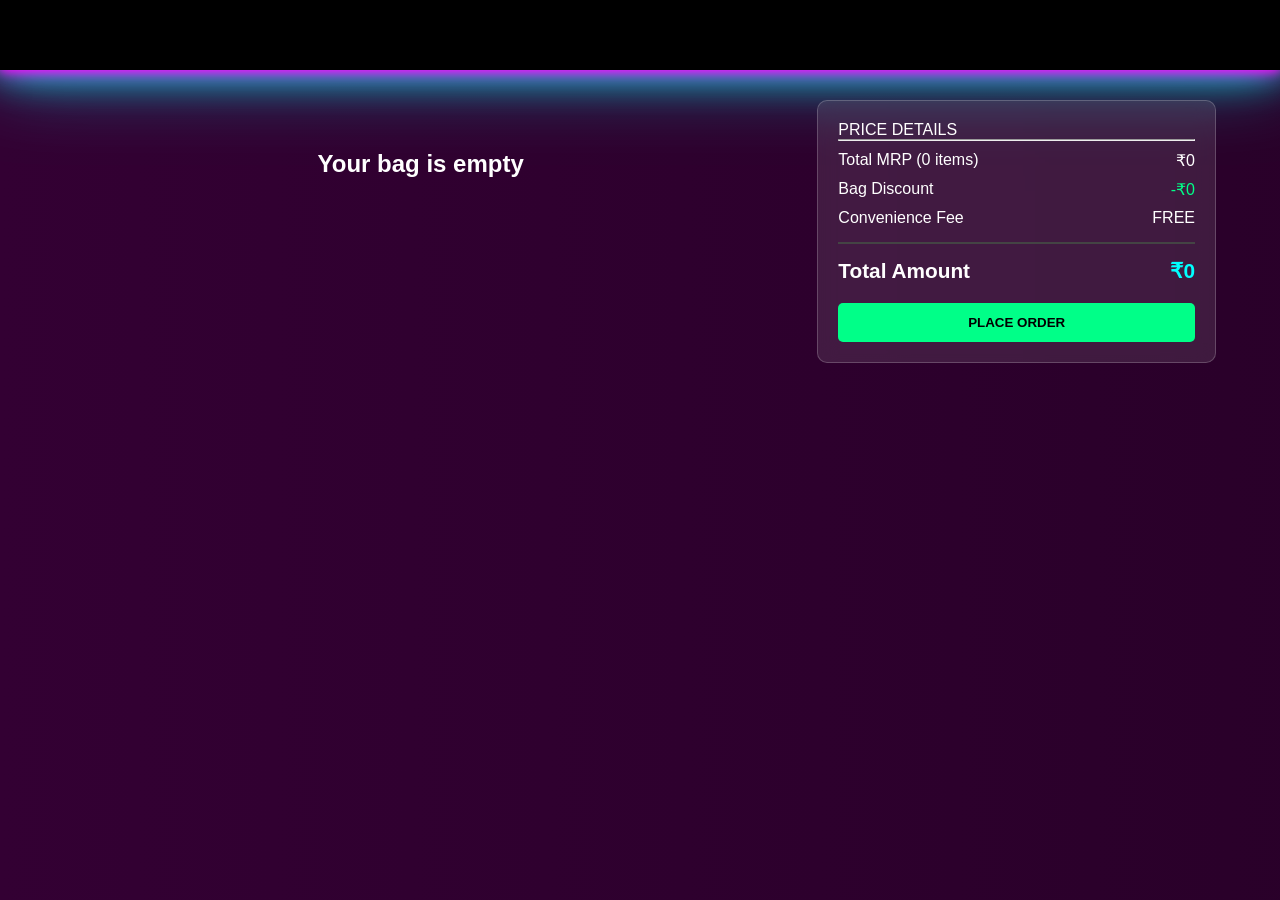
==== bag.html @ 0d401125 "updated" ====
<!DOCTYPE html>
<html lang="en">
<head>
    <title>Your Bag - Vora</title>
    <link rel="stylesheet" href="style.css">
    <link rel="stylesheet" href="https://fonts.googleapis.com/css2?family=Material+Symbols+Outlined" />
</head>
<body>
    <header id="header-placeholder"></header> <main class="bag-page">
        <div class="bag-layout">
            <div class="bag-left" id="bag-items-container">
                </div>

            <div class="bag-right">
                <div class="price-header">PRICE DETAILS</div>
                <hr>
                <div id="price-summary">
                    </div>
                <button class="btn-place-order">PLACE ORDER</button>
            </div>
        </div>
    </main>

    <script src="data.js"></script>
    <script src="cart.js"></script>
    <script src="bag.js"></script>
</body>
</html>
---- style.css ----
/* RESET *//* RESET */
* {
    margin: 0;
    padding: 0;
    box-sizing: border-box;
}

/* BODY */
body {
    font-family: 'Poppins', sans-serif;
    background: linear-gradient(270deg, #ff00ff, #00ffff, #1a001a, #330033);
    background-size: 800% 800%;
    animation: neonMove 12s ease infinite;
    color: white;
}

@keyframes neonMove {
    0% { background-position: 0% 50%; }
    50% { background-position: 100% 50%; }
    100% { background-position: 0% 50%; }
}

/* HEADER (GLASS EFFECT 🔥) */
/* 🔥 HEADER (PURE BLACK + NEON GLOW) */
header {
    display: flex;
    align-items: center;
    justify-content: space-between;
    padding: 0 40px;
    height: 70px;

    background: #000000;   
    
    
    backdrop-filter: none;

    /* 🔥 strong neon glow */
    box-shadow: 0 0 10px #ff00ff,
                0 0 20px #ff00ff,
                0 0 40px #00ffff,
                0 0 80px rgba(0,255,255,0.6);
}
/* LOGO */
.logo_home {
    width: 68px;
}

/* NAVBAR */
.nav_bar {
    display: flex;
    gap: 30px;
}

.nav_bar a {
    color: white;
    text-decoration: none;
    font-size: 14px;
    text-transform: uppercase;
    font-weight: 600;
    position: relative;
    transition: 0.3s;
}

/* NEW */
.nav_bar a sup {
    color: red;
    font-size: 10px;
}

/* NAV HOVER */
.nav_bar a:hover {
    color: #00ffff;
    text-shadow: 0 0 8px #00ffff;
}

/* UNDERLINE */
.nav_bar a::after {
    content: "";
    position: absolute;
    left: 0;
    bottom: -25px;
    width: 0%;
    height: 3px;
    background: #00ffff;
    box-shadow: 0 0 10px #00ffff;
    transition: 0.3s;
}

.nav_bar a:hover::after {
    width: 100%;
}

/* SEARCH BAR (GLASS STYLE) */
/* 🔍 SEARCH BAR (WHITE) */
.search_bar {
    display: flex;
    align-items: center;
    background: white;   /* ✅ pure white */
    border-radius: 25px;
    padding: 6px 12px;
    width: 30%;
    box-shadow: 0 0 8px rgba(255,255,255,0.6);
}

/* ICON */
.search_icon {
    color: black;   /* ✅ visible on white */
}

/* INPUT */
.search_input {
    border: none;
    outline: none;
    background: transparent;
    color: black;   /* ✅ text visible */
    margin-left: 8px;
    width: 100%;
}
/* ACTION BAR */
.action_bar {
    display: flex;
    gap: 30px;
}

.action_container {
    display: flex;
    flex-direction: column;
    align-items: center;
}

/* ACTION TEXT */
.action_bar a {
    color: white;
    text-decoration: none;
    font-size: 13px;
    position: relative;
}

/* ACTION HOVER */
.action_bar a:hover {
    color: #00ffff;
    text-shadow: 0 0 6px #00ffff;
}

/* ACTION UNDERLINE */
.action_bar a::after {
    content: "";
    position: absolute;
    bottom: -14px;
    left: 0;
    width: 0%;
    height: 3px;
    background: #00ffff;
    box-shadow: 0 0 8px #00ffff;
    transition: 0.3s;
}

.action_bar a:hover::after {
    width: 100%;
    margin-top: 3px;
    border-radius: 5px;
}
.action_container {
    position: relative;
}
.action_container {
    position: relative; /* This allows the badge to stick to the icon */
}

.bag-count {
    position: absolute;
    top: -5px;      /* Adjust these to move the red circle */
    right: 0px;
    background-color: #ff3f6c;
    color: white;
    font-size: 12px;
    font-weight: 700;
    border-radius: 50%;
    padding: 2px 5px;
    line-height: 1;
    display: none; /* Hidden by default, JS will show it */
}
/* Bag Page Layout */
.bag-page {
    padding: 30px 5%;
}

.bag-layout {
    display: flex;
    gap: 40px;
    align-items: flex-start;
}

.bag-left {
    flex: 2;
}

.bag-right {
    flex: 1;
    background: rgba(255, 255, 255, 0.1);
    backdrop-filter: blur(10px);
    padding: 20px;
    border-radius: 10px;
    border: 1px solid rgba(255, 255, 255, 0.2);
}

/* Individual Bag Item */
.bag-item-container {
    display: flex;
    background: rgba(0, 0, 0, 0.4);
    margin-bottom: 20px;
    padding: 15px;
    border-radius: 10px;
    position: relative;
}

.bag-item-left img {
    width: 120px;
    border-radius: 5px;
}

.bag-item-right {
    padding-left: 20px;
    flex-grow: 1;
}

/* Quantity Controls */
.quantity-controls {
    display: flex;
    align-items: center;
    gap: 15px;
    margin-top: 10px;
}

.qty-btn {
    background: #00ffff;
    border: none;
    width: 25px;
    height: 25px;
    border-radius: 5px;
    cursor: pointer;
    font-weight: bold;
}

/* Price Summary Styles */
.price-item {
    display: flex;
    justify-content: space-between;
    margin: 10px 0;
}

.total-amount {
    font-size: 18px;
    font-weight: bold;
    border-top: 1px solid white;
    padding-top: 10px;
    margin-top: 10px;
}

.btn-place-order {
    width: 100%;
    padding: 12px;
    background: #00ff88;
    border: none;
    border-radius: 5px;
    font-weight: bold;
    margin-top: 20px;
    cursor: pointer;
}
.banner_image {
    width: 100%;
    margin-top: 10px;
    border-radius: 10px;
}

/* 🔥 CATEGORY TITLE (BOLD + STYLISH) */
.category_container {
    margin: 25px auto;
    padding: 20px 40px;
    text-align: center;

    font-size: 28px;              /* 🔥 bigger */
    font-weight: 800;             /* 🔥 bold */
    letter-spacing: 3px;
    text-transform: uppercase;

    color: #ffffff;

    background: rgba(255,255,255,0.08);
    backdrop-filter: blur(12px);
    border-radius: 12px;

    width: fit-content;

    /* 🔥 neon glow */
    box-shadow: 0 0 10px #ff00ff,
                0 0 20px #00ffff;

    /* 🔥 smooth animation */
    transition: 0.3s;
}

/* ✨ HOVER EFFECT */
.category_container:hover {
    transform: scale(1.05);
    box-shadow: 0 0 15px #00ffff,
                0 0 30px #ff00ff;
}
/* CATEGORY */

/* ITEMS GRID (UPGRADED) */
/* 🔥 ITEMS GRID */
.items_container {
    display: grid;
    grid-template-columns: repeat(auto-fit, minmax(220px, 1fr));
    gap: 25px;
    padding: 30px;
}

/* 🔥 PRODUCT CARD */
.item_container {
    background: rgba(0, 0, 0, 0.6);
    border-radius: 12px;
    padding: 15px;
    backdrop-filter: blur(10px);
    transition: 0.3s;
}

/* CARD HOVER */
.item_container:hover {
    transform: translateY(-5px) scale(1.03);
    box-shadow: 0 0 15px #00ffff,
                0 0 30px #ff00ff;
}

/* IMAGE */
.item_image,
.sale_image {
    width: 100%;
    border-radius: 10px;
    margin-bottom: 10px;
}

/* RATING */
.rating {
    font-size: 13px;
    color: #00ffcc;
    margin-bottom: 5px;
}

/* BRAND */
.company_name {
    font-size: 14px;
    font-weight: 700;
    color: #ffffff;
}

/* PRODUCT NAME */
.item_name {
    font-size: 13px;
    color: #cccccc;
    margin: 4px 0 8px;
}

/* PRICE SECTION */
.price {
    display: flex;
    align-items: center;
    gap: 8px;
    margin-bottom: 10px;
}

/* CURRENT PRICE */
.current_price {
    font-size: 16px;
    font-weight: 700;
    color: #00ffff;
}

/* ORIGINAL PRICE (CUT) */
.original_price {
    font-size: 13px;
    color: gray;
    text-decoration: line-through; /* 🔥 CUT EFFECT */
}

/* DISCOUNT */
.discount {
    font-size: 13px;
    color: yellow;  /* 🔥 yellow with bracket */
    font-weight: 600;
}

/* BUTTON */
.btn-add-bag {
    width: 100%;
    margin-top: 12px;
    padding: 10px;

    background: #00ff88;   /* bright green */
    color: black;
    font-weight: 700;
    font-size: 14px;

    border: none;
    border-radius: 8px;

    cursor: pointer;
    transition: 0.3s ease;
}

/* 🔥 HOVER EFFECT */
.btn-add-bag:hover {
    background: #00ffaa;
    box-shadow: 0 0 10px #00ff88,
                0 0 20px #00ff88;
    transform: scale(1.05);
}

/* 🔥 CLICK EFFECT */
.btn-add-bag:active {
    background: #00cc66;
    box-shadow: 0 0 15px #00ff88,
                0 0 30px #00ff88;
    transform: scale(0.95);
}

.sale_image {
    width: 100%;
    padding: 10px;
    border-radius: 12px;

    background: rgba(255,255,255,0.08);
    backdrop-filter: blur(10px);

    transition: all 0.3s ease;
}

/* CARD HOVER */
.sale_image:hover {
    transform: translateY(-5px) scale(1.05);
    box-shadow: 0 0 15px #00ffff,
                0 0 30px #ff00ff;
}

/* FOOTER */
/* 🔥 FOOTER WITH TOP GLOW */
.footer_container {
    display: flex;
    justify-content: space-evenly;
    padding: 40px;
    background: #0f0f0f;

    /* 🔥 TOP GLOW */
    box-shadow: 0 -5px 15px #ff00ff,
                0 -10px 30px #00ffff;
}

/* FOOTER HEADINGS */
.footer_section h3,
.popular_searches h3 {
    color: red;
    text-shadow: 0 0 5px red;
}

.footer_section {
    display: flex;
    flex-direction: column;
    gap: 10px;
}

.footer_section a {
    color: white;
    text-decoration: none;
}

.footer_section a:hover {
    color: #00ffff;
}

/* POPULAR SEARCH */
.popular_searches {
    padding: 20px;
    background: #0f0f0f;
}

.popular_links {
    display: flex;
    flex-wrap: wrap;
    gap: 8px;
}

.popular_links a {
    color: white;
    text-decoration: none;
}

.popular_links a::after {
    content: "|";
    margin-left: 8px;
}

.popular_links a:last-child::after {
    content: "";
}

/* FOOTER BOTTOM */
.footer_bottom {
    text-align: center;
    padding: 15px;
    background: black;
    color: gray;
}



/* THEME BUTTON */
#themeToggle {
    padding: 8px 12px;
    border-radius: 20px;
    border: none;
    cursor: pointer;

    background: white;
    color: black;
    font-weight: bold;

    transition: 0.3s;
}

#themeToggle:hover {
    transform: scale(1.1);
}

/* 🌞 LIGHT MODE */
.light-mode {
    background: white !important;
    color: black !important;
}

/* REMOVE ALL GLOW IN LIGHT MODE */
.light-mode header,
.light-mode .category_container,
.light-mode .sale_image,
.light-mode .footer_container {
    box-shadow: none !important;
    background: white !important;
}

/* TEXT COLORS IN LIGHT MODE */
.light-mode a,
.light-mode .item_name,
.light-mode .company_name,
.light-mode .price {
    color: black !important;
}

/* BUTTON NORMAL IN LIGHT MODE */
.light-mode .btn-add-bag {
    background: black;
    color: white;
}
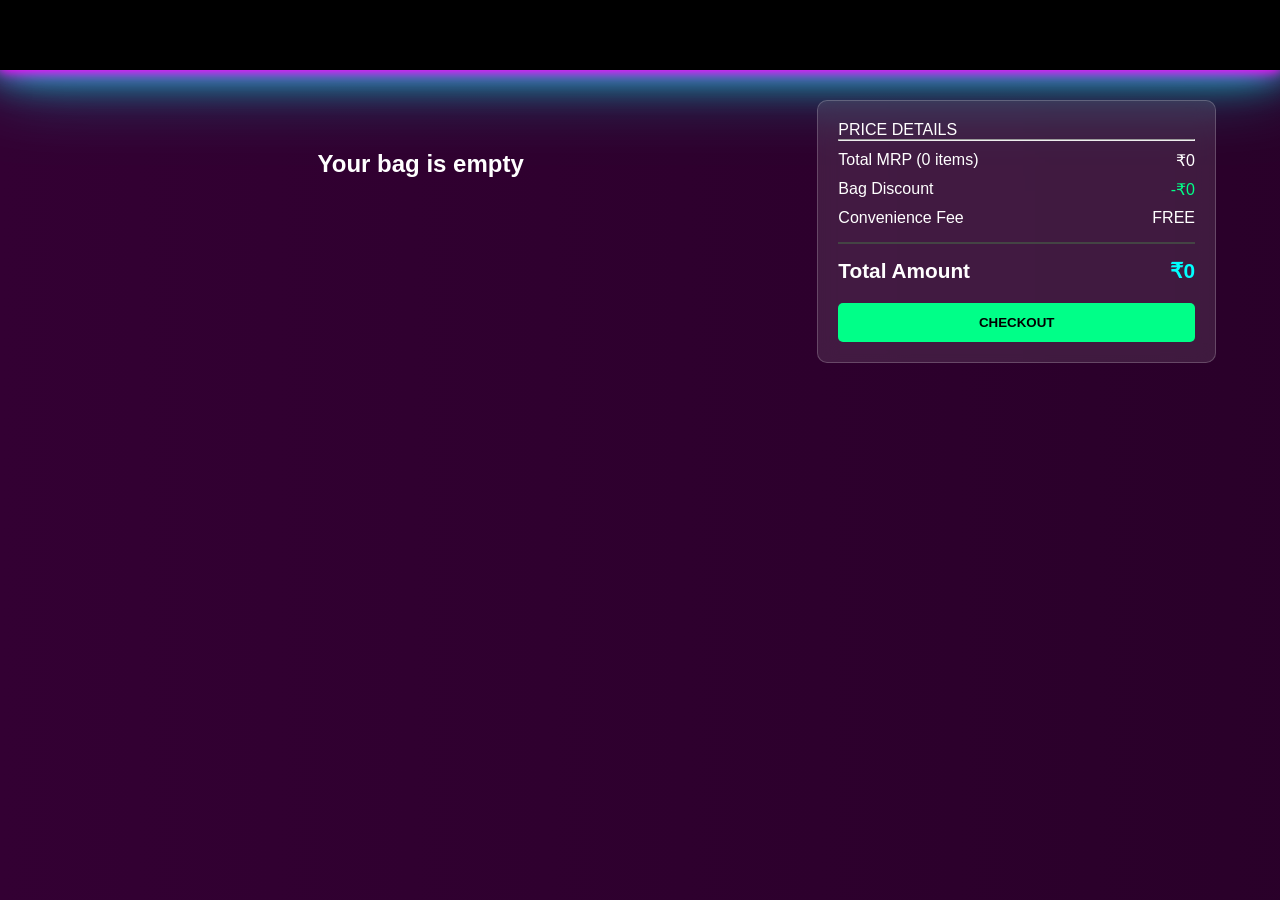
==== commit 0d4f77dc: "edit" ====
--- a/bag.html
+++ b/bag.html
@@ -16,7 +16,7 @@
                 <hr>
                 <div id="price-summary">
                     </div>
-                <button class="btn-place-order">PLACE ORDER</button>
+                <button class="btn-place-order" onclick="window.location.href='checkout.html'">CHECKOUT</button>
             </div>
         </div>
     </main>
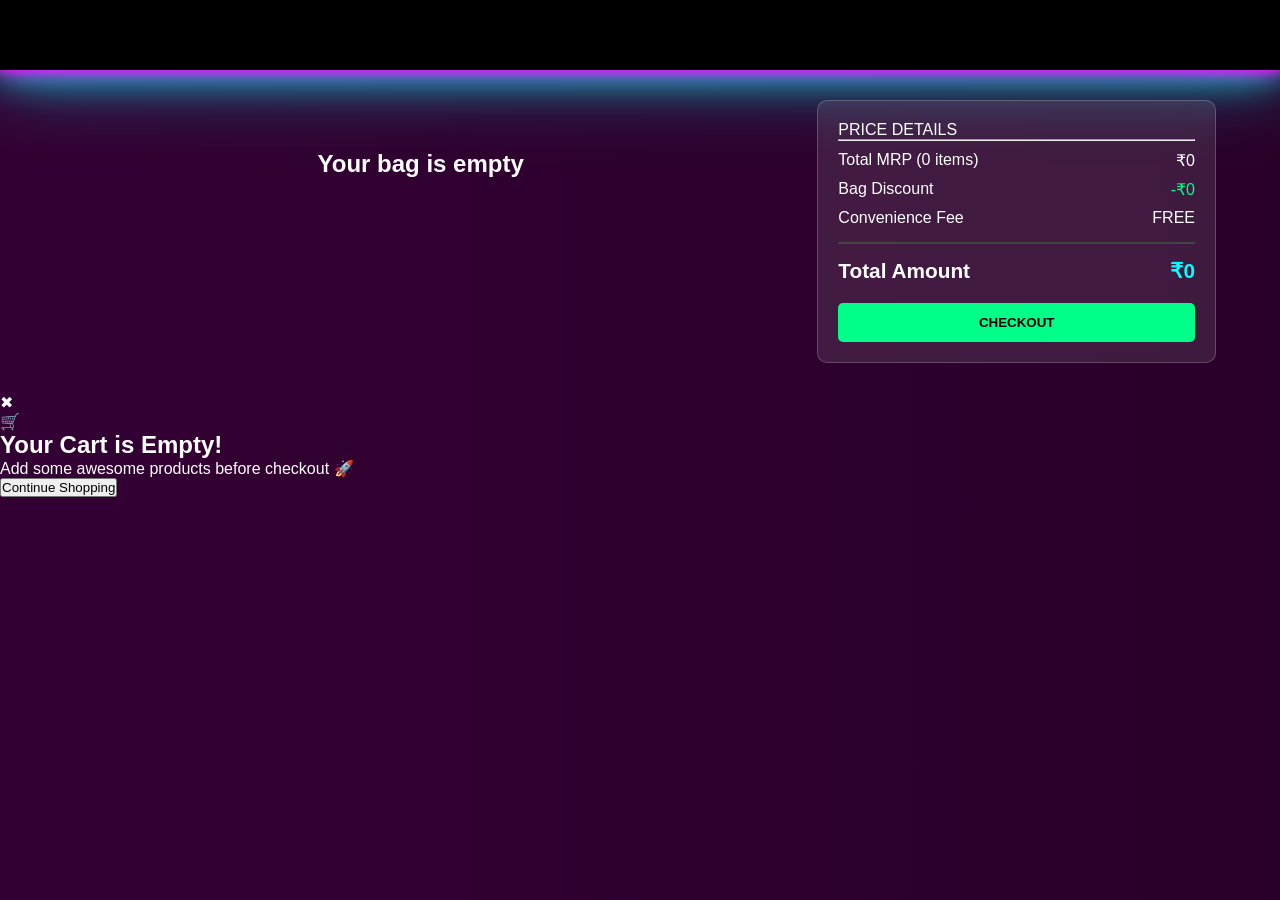
==== commit b6d71b8b: "Update bag.html" ====
--- a/bag.html
+++ b/bag.html
@@ -16,7 +16,7 @@
                 <hr>
                 <div id="price-summary">
                     </div>
-                <button class="btn-place-order" onclick="window.location.href='checkout.html'">CHECKOUT</button>
+                <button class="btn-place-order" onclick="checkBagAndProceed()">CHECKOUT</button>
             </div>
         </div>
     </main>
@@ -24,5 +24,14 @@
     <script src="data.js"></script>
     <script src="cart.js"></script>
     <script src="bag.js"></script>
+    <div id="custom-alert" class="custom-alert">
+    <div class="alert-box">
+        <span class="close-btn" onclick="closeAlert()">✖</span>
+        <div class="alert-icon">🛒</div>
+        <h2>Your Cart is Empty!</h2>
+        <p>Add some awesome products before checkout 🚀</p>
+        <button onclick="goToShop()">Continue Shopping</button>
+    </div>
+</div>
 </body>
-</html>+</html>
--- a/style.css
+++ b/style.css
@@ -1,4 +1,3 @@
-/* RESET *//* RESET */
 * {
     margin: 0;
     padding: 0;
@@ -20,8 +19,69 @@
     100% { background-position: 0% 50%; }
 }
 
-/* HEADER (GLASS EFFECT 🔥) */
-/* 🔥 HEADER (PURE BLACK + NEON GLOW) */
+/* Splash Screen Overlay */
+/* Splash Screen Overlay */
+/* Splash Screen Overlay */
+#splash-screen {
+    position: fixed;
+    top: 0;
+    left: 0;
+    width: 100%;
+    height: 100vh;
+    display: flex;
+    justify-content: center;
+    align-items: center;
+    z-index: 10000;
+    background-color: #000;
+    /* Lightning Background Animation */
+    animation: lightningStrike 2s ease-in-out forwards;
+    transition: opacity 0.5s, visibility 0.5s;
+}
+
+/* Logo Zoom + Flicker */
+.splash-logo {
+    width: 200px;
+    filter: brightness(0) invert(1);
+    animation: logoZoom 1s ease-in-out infinite alternate, logoFlicker 2s linear infinite;
+}
+
+/* LIGHTNING EFFECT: Rapid flashes of white and neon pink */
+@keyframes lightningStrike {
+    0%, 10%, 20%, 80%, 100% {
+        background-color: #000;
+    }
+    12%, 14%, 22%, 25% {
+        background-color: #fff; /* The "Bolt" flash */
+        box-shadow: inset 0 0 100px #ff3f6c;
+    }
+    13%, 24% {
+        background-color: #ff3f6c; /* Neon flash */
+    }
+}
+
+/* LOGO ZOOM */
+@keyframes logoZoom {
+    0% { transform: scale(0.8); }
+    100% { transform: scale(1.2); }
+}
+
+/* LOGO FLICKER: Makes the logo look electric */
+@keyframes logoFlicker {
+    0%, 18%, 22%, 25%, 53%, 57%, 100% {
+        opacity: 1;
+        filter: brightness(0) invert(1) drop-shadow(0 0 10px #fff);
+    }
+    20%, 24%, 55% {
+        opacity: 0.3;
+        filter: brightness(0) invert(1) drop-shadow(0 0 0px #fff);
+    }
+}
+
+.hidden-splash {
+    opacity: 0;
+    visibility: hidden;
+}
+
 header {
     display: flex;
     align-items: center;
@@ -121,6 +181,19 @@
     display: flex;
     gap: 30px;
 }
+.search-results {
+    position: absolute;
+    top: 70px;
+    left: 30%;
+    width: 30%;
+    max-height: 400px;
+    overflow-y: auto;
+    background: white;
+    border-radius: 10px;
+    display: none;
+    z-index: 9999;
+    box-shadow: 0 10px 30px rgba(0,0,0,0.2);
+}
 
 .action_container {
     display: flex;
@@ -559,4 +632,129 @@
 .light-mode .btn-add-bag {
     background: black;
     color: white;
-}+}
+
+.checkout-page {
+    background: linear-gradient(135deg, #1a1a1a 0%, #000000 100%);
+    min-height: 100vh;
+    width: 100%; /* Ensure it takes full width */
+    display: flex;
+    justify-content: center; /* Horizontal centering */
+    align-items: center;     /* Vertical centering */
+    padding: 20px;
+    color: white;
+    font-family: sans-serif;
+    box-sizing: border-box; /* Prevents padding from pushing the width */
+}
+.checkout-container {
+    max-width: 600px;
+    width: 100%;
+}
+
+.checkout-title {
+    font-size: 2rem;
+    letter-spacing: 2px;
+    margin-bottom: 5px;
+    text-align: center;
+}
+
+.checkout-subtitle {
+    text-align: center;
+    color: #888;
+    margin-bottom: 30px;
+}
+
+.glass-form {
+    background: rgba(255, 255, 255, 0.05);
+    backdrop-filter: blur(10px);
+    padding: 40px;
+    border-radius: 15px;
+    border: 1px solid rgba(255, 255, 255, 0.1);
+}
+
+.input-group {
+    margin-bottom: 20px;
+    display: flex;
+    flex-direction: column;
+}
+
+.input-group label {
+    font-size: 0.8rem;
+    color: #ff3f6c; /* Vora Pink */
+    margin-bottom: 8px;
+    text-transform: uppercase;
+    font-weight: bold;
+}
+
+.input-group input, .input-group textarea {
+    background: rgba(255, 255, 255, 0.1);
+    border: 1px solid #444;
+    padding: 12px;
+    border-radius: 5px;
+    color: white;
+    outline: none;
+}
+
+.input-group input:focus {
+    border-color: #ff3f6c;
+}
+
+.form-row {
+    display: grid;
+    grid-template-columns: 1fr 1fr;
+    gap: 20px;
+}
+
+.btn-confirm-order {
+    width: 100%;
+    padding: 15px;
+    background: #ff3f6c;
+    color: white;
+    border: none;
+    border-radius: 5px;
+    font-weight: bold;
+    font-size: 1rem;
+    cursor: pointer;
+    margin-top: 20px;
+    transition: transform 0.2s;
+}
+
+.btn-confirm-order:hover {
+    background: #ff527b;
+    transform: scale(1.02);
+}
+
+.nav-arrows-container {
+    display: flex;
+    justify-content: space-between; /* Pushes buttons to opposite sides */
+    padding: 10px 20px;
+    background-color: #ffffff;
+    border-bottom: 1px solid #f5f5f6;
+    position: sticky;
+    top: 0;
+    z-index: 2000; /* Ensures they stay above everything */
+}
+
+.nav-arrow-btn {
+    background: none;
+    border: none;
+    color: #282c3f;
+    cursor: pointer;
+    display: flex;
+    align-items: center;
+    justify-content: center;
+    padding: 8px;
+    border-radius: 50%;
+    transition: all 0.2s ease;
+}
+
+.nav-arrow-btn:hover {
+    background-color: #f5f5f6;
+    color: #ff3f6c; /* Vora Pink hover effect */
+    transform: scale(1.1);
+}
+
+.nav-arrow-btn .material-symbols-outlined {
+    font-size: 20px;
+    font-weight: bold;
+}
